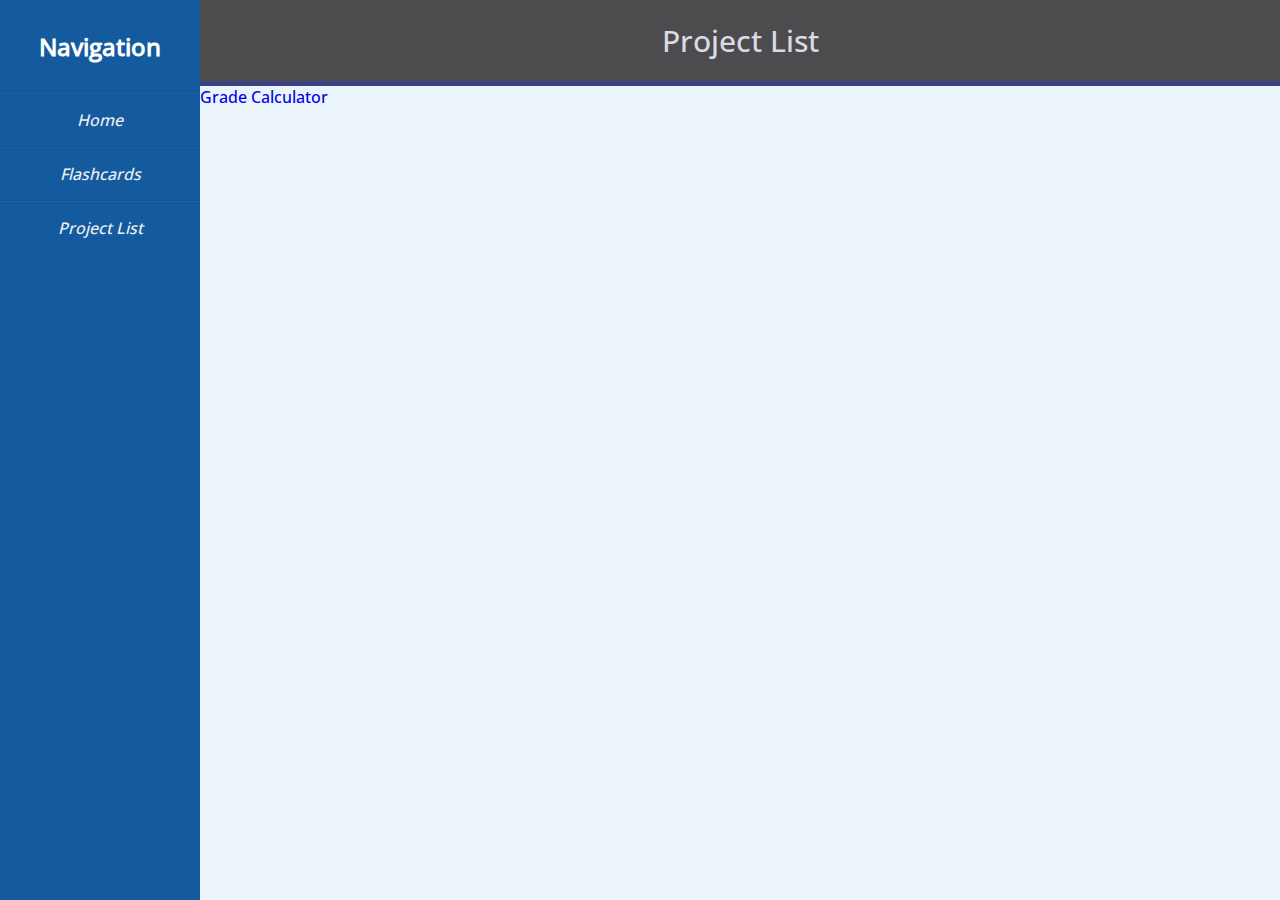
==== ProjectList.html @ e5ef6ee1 "decimal rounding fixed main.js" ====
<!DOCTYPE html>
<html lang="en">

<head>
    <meta charset="UTF-8">
    <meta name="viewport" content="width=device-width, initial-scale=1.0">
    <title>Riho</title>
    <link rel="stylesheet" href="style.css">
    <script type="text/javascript" src="main.js"></script>
</head>

<body>

    <div class="main">
        <div class="sidebar">
            <h2>Navigation</h2>
            <ul>
                <li><a href="index.html"><i class="button 1">Home</i></a></li>
                <li><a href="Flashcards.html"><i class="button 2">Flashcards</i></a></li>
                <li><a href="ProjectList.html"><i class="button 3">Project List</i></a></li>

            </ul>
        </div>
        <div class="main_content">
            <div class="header">Project List</div>
            <div class="projectinfo">
                <a href="GradeCalc/GradeCalculator.html" target="_blank" title="Grade calculator">
                    Grade Calculator
                </a>

                <br><br>
            </div>
        </div>
    </div>
</body>

</html>
---- style.css ----
@font-face{
    src: url(fonts/OpenSans-Medium.ttf);
    font-family: OpenSans;
} 
*{
    margin:0;
    padding:0;
    box-sizing: border-box;
    list-style: none;
    text-decoration: none;
    font-family: OpenSans;
}
body{
    background-color: rgb(235, 244, 250);
}
.dark-mode{
    background-color: rgb(99, 99, 109);
    color: white;

}
.main{
    display: flex;
    position: reslative;
}
.main .sidebar{
    position: fixed;
    width: 200px;
    height: 100%;
    background: #135b9e;
    padding: 30px 0;
}
.main .sidebar h2{
    color: #fff;
    text-align: center;
    margin-bottom: 30px;
}
.main .sidebar ul li{
    padding: 15px;
    border-bottom: 1px solid rgba(0,0,0,0.05);
    border-top: 1px solid rgba(225,225,225,0.05);
}
.main .sidebar ul li a{
    color: rgb(240, 240, 240);
    display: block; 
    text-align: center;
} 
.main .sidebar ul li a .button-1{
    width: 25px;

} 
.main .sidebar ul li:hover{
    background: rgb(55, 138, 190);
    
} 
.main .sidebar ul li:hover a{
    color: rgb(255, 255, 255);
    
} 
.main .main_content{
    width: 100%;
    margin-left: 200px;
}
.main .main_content .header{
    padding: 20px;
    color: #dcdae3;
    background-color: rgb(76, 76, 78);
    border-bottom: 5px solid #3b4282;
    font-size: 30px;
    text-align: center;
}
.main .main_content .info{
    padding: 20px;
    font-size: 20px;
}
.main .main_content .info .description{
    text-align: center;
}
.imageMain{
    width:80%;
}
#image1{
    width: 450px;
    height: 450px;
    border-radius: 120px;
    border: 5px solid rgb(180, 187, 193);
    object-fit: cover;
    transition: 0.3s;
}
#image1:hover{
    cursor: pointer
}
#image1:active{
    transform: scale(0.9)
}
#slime{
    width: 100px;
    height: 100px;
}
button {
    border: none;
    cursor: pointer;
    appearance: none;
    background-color: inherit;
    padding: 10px 20px;
    float: right;
  }
button:active{
    transform: scale(0.98);
}
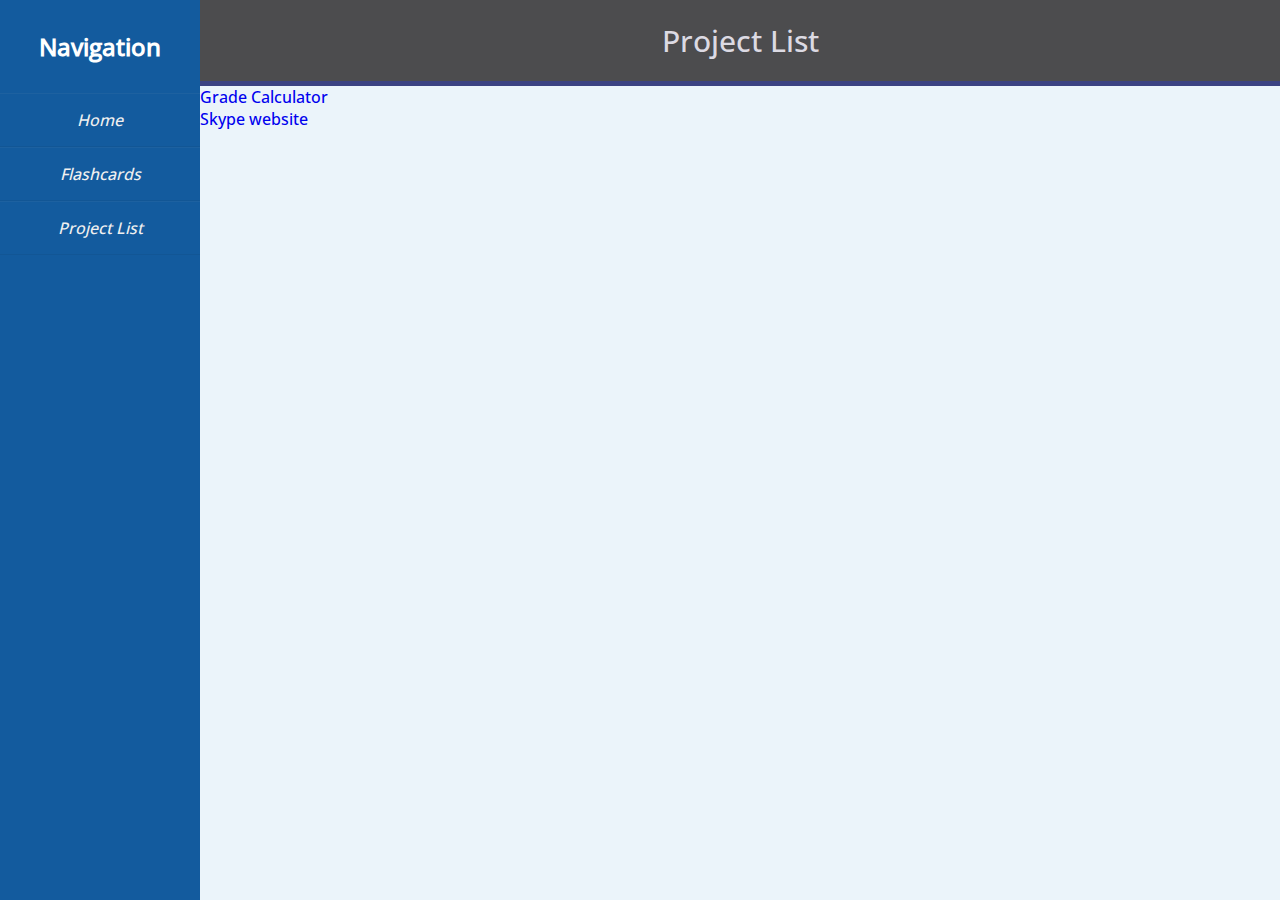
==== commit e55e0084: "add to project" ====
--- a/ProjectList.html
+++ b/ProjectList.html
@@ -24,11 +24,8 @@
         <div class="main_content">
             <div class="header">Project List</div>
             <div class="projectinfo">
-                <a href="GradeCalc/GradeCalculator.html" target="_blank" title="Grade calculator">
-                    Grade Calculator
-                </a>
-
-                <br><br>
+                <a href="GradeCalc/GradeCalculator.html" target="_blank" title="Grade calculator">Grade Calculator</a><br>
+                <a href="Skype/index.html" target="_blank">Skype website</a>
             </div>
         </div>
     </div>
